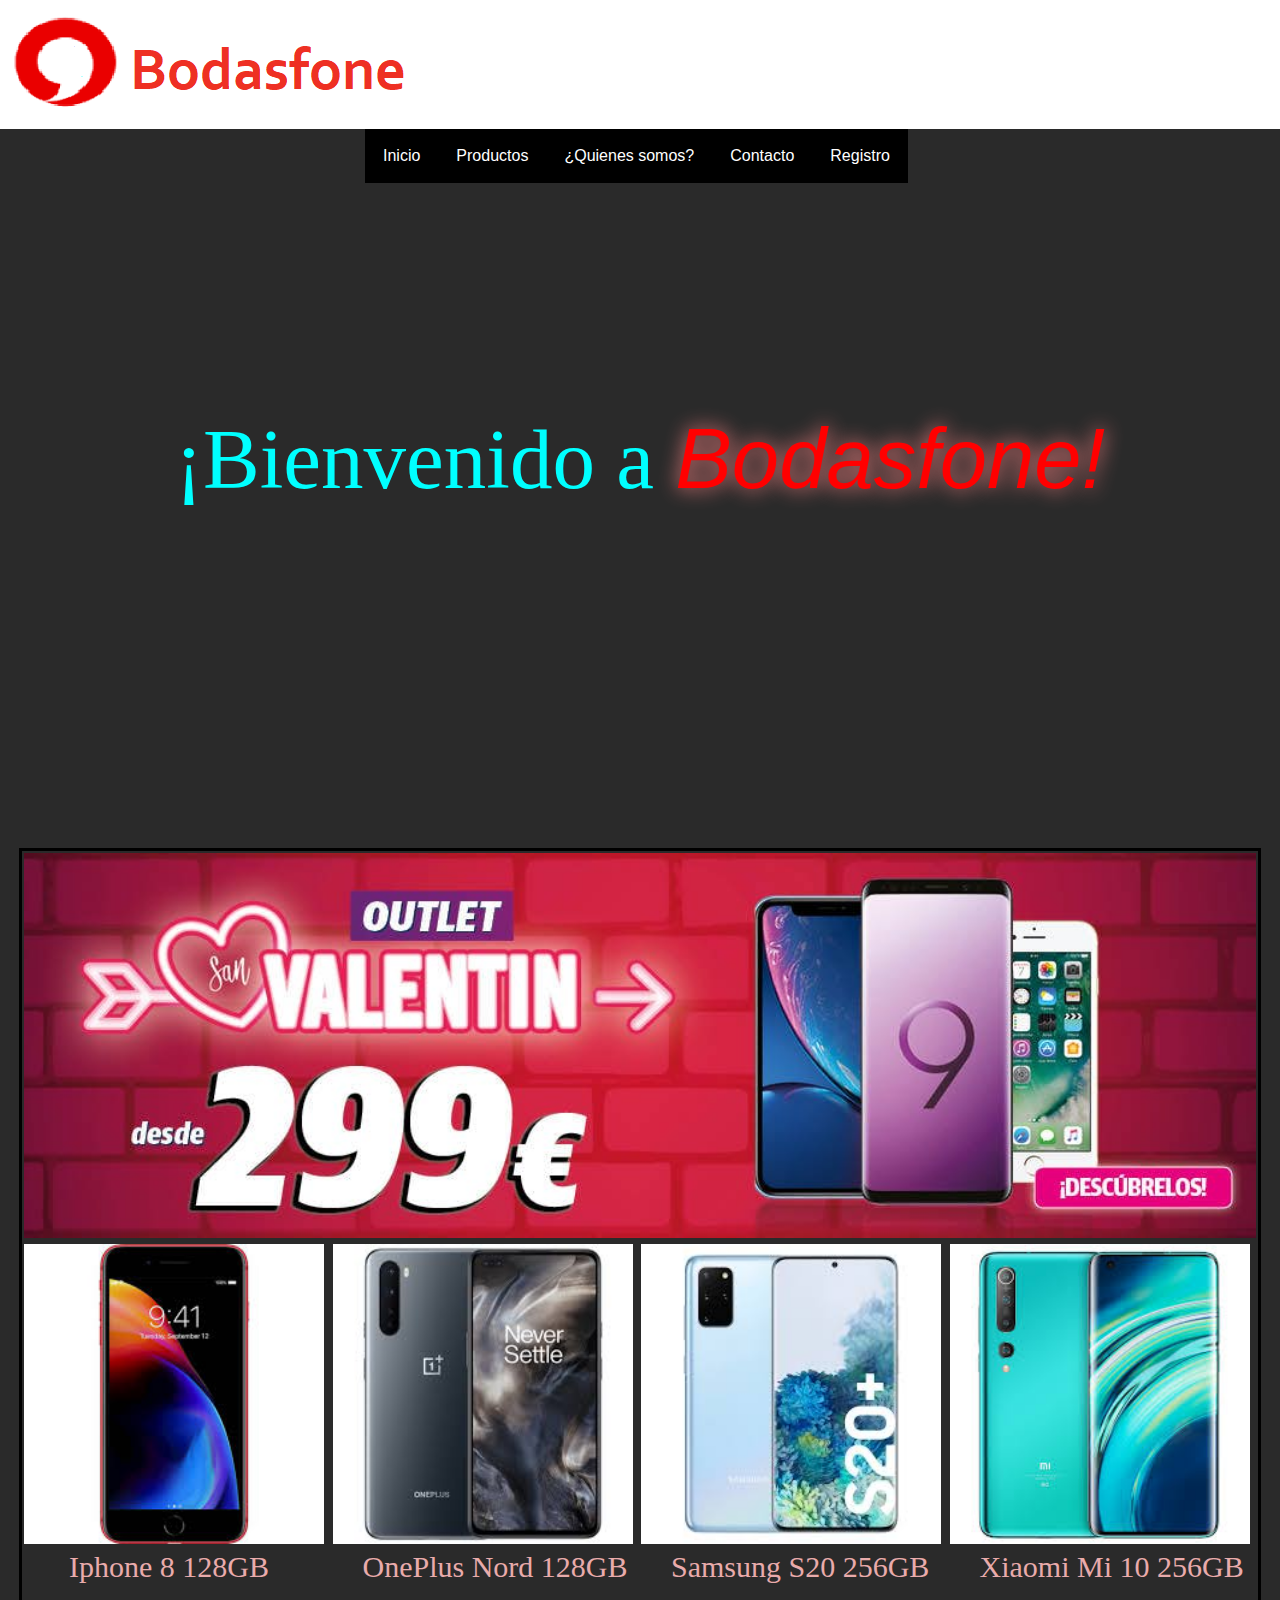
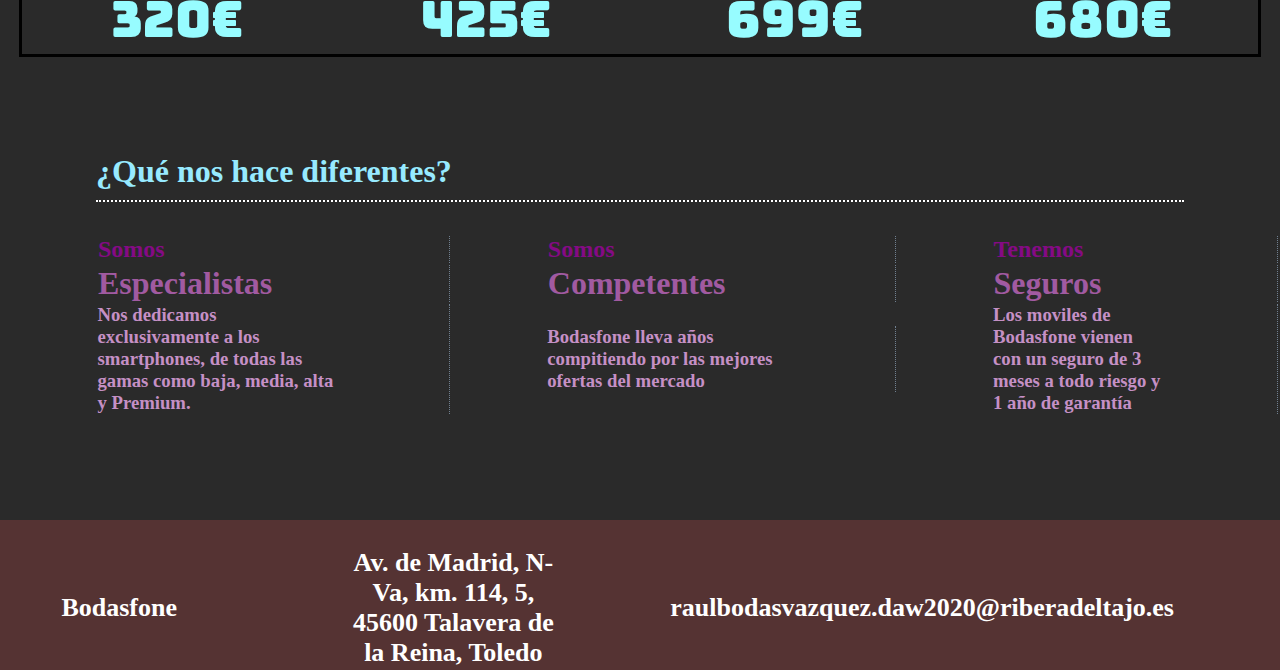
==== index.html @ 0c6d1000 "Pagina web Bodasfone" ====
<!DOCTYPE html>
<html>
    <head>
        <meta http-equiv="Content-Type" content="text/html; charset=UTF-8" />

                    <!-- DIRECCION DEL CSS-->
        <link rel="stylesheet" href="CSS/CSS-Principal.css" type="text/css"/>

                <!-- NOMBRE PESTAÑA NAVEGACIÓN-->
        <title>Bodasfone - Inicio </title>

                <!-- LOGO PESTAÑA DE NAVEGACIÓN-->
        <link rel="icon" href="Fotos/Logo-index.ico">

    </head>
 <body>
     <div style="background: white;"> 
        <img src="Fotos/Bodasfone-2020.png">
     </div>




                 <!--MENU DESPLEGABLE-->
        <div id="cabecera">
			<ul class="panel">
				<li><a href="index.html">Inicio</a></li>
				<li><a href="Contenido/Productos.html">Productos</a>
					<ul>
						<li><a href="Contenido/Productos.html#apple">Apple</a></li>
						<li><a href="Contenido/Productos.html#android">Android</a></li>
						<li><a href="Contenido/Productos.html#windows">Windows</a></li>
					</ul>
				</li>
				<li><a href="Contenido/Quienes-somos.html">¿Quienes somos?</a></li>
                <li><a href="Contenido/Contacto.html">Contacto</a></li>
                <li><a href="Contenido/Registro.html">Registro</a></li>
			</ul>
        </div>
        
  

      <p id="entradaIn">¡Bienvenido a <em id="bodasfone"> Bodasfone!</em></p> 

      
    
     <div id="formaDiv">
        
      <table id="tablaOferta">
          <tr>
              <td colspan="4">
                 <a href="Contenido/Productos.html"> <img id="ofertaSanVal" src="Fotos/Oferta San Valentin.jpg" ></a>
                </td>
          </tr>
          <tr>
            <td><img class="fotoMovil" src="Fotos/Productos/Iphone 8.jfif"> </td>
            <td><img class="fotoMovil" src="Fotos/Productos/OnePlusNord.jfif"> </td>
            <td><img class="fotoMovil" src="Fotos/Productos/Samsung Galaxy S20.jfif"> </td>
            <td><img class="fotoMovil" src="Fotos/Productos/Xiomi Mi 10.jfif"> </td>
          </tr>

          <tr>
              <td><a class="nombreMovil" href="Contenido/Productos.html#apple">&nbsp; Iphone 8 128GB</a>  </td>
              <td><a class="nombreMovil" href="Contenido/Productos.html#android">OnePlus Nord 128GB</a> </td>
              <td><a class="nombreMovil" href="Contenido/Productos.html#android">Samsung S20 256GB </a></td>
              <td><a class="nombreMovil" href="Contenido/Productos.html#android">Xiaomi Mi 10 256GB </a></td>
          </tr>

          <tr>
              <td class="precio"> 320€</td>
              <td class="precio"> 425€</td>
              <td class="precio"> 699€</td>
              <td class="precio"> 680€</td>
          </tr>
      </table>
     </div>
    
     <h1 id="titlDif">¿Qué nos hace diferentes?</h1>
     <div>
         <table id="tablaDif1">
             
             <tr>
                 <td class="tablaDif"><h2>Somos</h2></td>
                 <td class="tablaDif"><h2>Somos</h2></td>
                 <td class="tablaDif"><h2>Tenemos</h2></td>
                 
             </tr>

             <tr>
                <td class="tablaDif"><h1>Especialistas</h1></td>
                <td class="tablaDif"><h1>Competentes</h1></td>
                <td class="tablaDif"><h1>Seguros</h1></td>
                
            </tr>

            <tr>
                <td class="tablaDif">
                    <h3>Nos dedicamos exclusivamente a los smartphones, de todas las gamas como baja, media, alta y Premium.</h3>
                </td>
                <td class="tablaDif">
                    <h3>Bodasfone lleva años compitiendo por las mejores ofertas del mercado</h3>
                </td>
                <td class="tablaDif">
                    <h3>Los moviles de Bodasfone vienen con un seguro de 3 meses a todo riesgo y 1 año de garantía</h3>
                </td>
                
            </tr>
         </table>
     </div>

     
    
     <div class="pieBody">
        <table >
            <tr>
               <div class="espaciosPie"> <th>Bodasfone</th></div>
               <div class="espaciosPie"><th>Av. de Madrid, N-Va, km. 114, 5, 45600 Talavera de la Reina, Toledo</th></div>
                <div class="espaciosPie"><th>raulbodasvazquez.daw2020@riberadeltajo.es</th></div>
            </tr>
        </table>

     </div>
    
    </body>
</html>
---- CSS/CSS-Principal.css ----
/*----- LETRA IMPORTADA PARA EL PRECIO -----*/
@import url('https://fonts.googleapis.com/css2?family=Bungee& display=swap'); 

* {
    margin:0px;
    padding:0px;
}

body {
background-color:rgba(0, 0, 0, 0.836);
}

#cabecera {
    margin: auto;
    font-family:Arial, Helvetica, sans-serif;
    width: 550px;
    position: sticky;
    top: 0;
}

ul, ol {
    list-style: none;
}

.panel li a {
        background-color: black ;
        color: white;
        text-decoration: none; /*Quita las decoraciones por defecto*/
        padding: 18px ;
        display: block; /*Hace un bloque*/
}
.panel li a:hover{ /*:hover hace que cuando apuntes con el raton interactue*/
        background-color: rgb(54, 54, 54);
}


.panel > li {
    float: left;
}

.panel li ul{
    display: none;
    position:  absolute;
    min-width: 140px;
}

.panel li:hover > ul {
    display: block;
}

.panel li ul li {
    position: relative;
}


.pieBody table tr th {
    width: 500px;
    height: 100px ;
    padding-right: 4em;
    padding-top: 1em;

}







.pieBody {
    background-color: rgb(85, 51, 51);
    color: rgb(255, 255, 255);
    font-size: 26px;
    margin-top: 4em;
   }






        /*--------PAGINA DE INICIO (INDEX)---------*/

#entradaIn {
    color: aqua;
    font-size: 85px;
    text-align: center;
    margin-top: 3.3em;
    margin-bottom: 4em;
    animation: aparicion 5s;  /*Es una animacion como de aparición*/

}

@keyframes aparicion{
    from{
        width: 200%;
    }
    to{
        width: 100%;
    }
}

#bodasfone {
    color: red;
    font-size: 85px;
    font-family: Arial, Helvetica, sans-serif;
    text-shadow: 0px 0px 20px rgb(255, 133, 133); /*Añadir sombra al texto*/
    
}
#ofertaSanVal{
    
    width: 77em;
    
}


#tablaOferta{
    
   border: solid;
   margin: auto;
   padding-bottom: 0%;

}

.fotoMovil{
 width: 300px;

}

.nombreMovil{
   
   font-size: 30px;
   color: rgb(233, 171, 171);
   font-family: 'Lucida Sans';
   text-align: center;
   text-decoration: none;
   padding-left: 1em;

}

.precio{
    
    font-size: 50px;
    font-family: 'Bungee';
    color: rgb(151, 252, 255);
    text-align: center;
   }


#titlDif{
    margin: 3em 3em 1em;
    padding-bottom: 10px;
    color: rgb(151, 234, 255);
    border-bottom: dotted 2px rgb(255, 255, 255);
}


.tablaDif h2{
    
    padding: 0em 3em 0em 4em;
    text-align: justify;
    color: rgb(133, 10, 133);
    border-right: thin dotted slategrey; 
   
}

.tablaDif h1{
    border-right: thin dotted slategrey; 
    padding: 0em 5em 0em 3em;
    text-align: justify;
    color: rgb(161, 90, 161);
    
}

.tablaDif h3{
    border-right: thin dotted slategrey; 
    padding: 0em 6em 0em 5.1em;
    color: rgb(197, 144, 197);
    
}









/*------ PAGINA PRODUCTOS ------*/

.marcaProducto{
    color: red;
    font-size: 50px;
    font-family: Arial, Helvetica, sans-serif;
    text-shadow: 0px 0px 20px rgba(0, 0, 0);
    margin-bottom: 1em;
}

.productosTitulo{
    color: red;
    font-size: 85px;
    font-family: Arial, Helvetica, sans-serif;
    text-align: center;
    text-shadow: 0px 0px 20px rgb(255, 133, 133);
    animation: aparicion 5s;  /*Es una animacion como de aparición*/
    margin-top: 3.3em;
    margin-bottom: 4em;
}

.tablaProductos{
    padding-bottom: 10em;
}


.clasificaciónProducto {
   font-size: 30px;
   color: rgb(255, 255, 255);
   font-family: 'Lucida Sans'; 
   width: 800px;
   height: 100px;
   border: 1mm black solid;

}

.fotoProducto{
    display: block;
    margin-left: 3em;
    margin-right: 2em;
    text-align: center;
    margin: auto; 
   
}

.nombreProducto{
   font-size: 30px;
   color: rgb(233, 171, 171);
   font-family: 'Lucida Sans';
   text-align: center;
   background-color: rgba(0, 0, 0, 0.336);
    text-align: center;
    margin: auto; 

}

.precioProducto{
    font-size: 50px;
    font-family: 'Bungee';
    color: rgb(151, 252, 255);
    text-align: center;
    
}

.descripcionProducto{
    text-align: justify;
    color: rgb(161, 171, 255);
    width: 400px;
    padding: 40px ;
    background-color: rgba(0, 0, 0, 0.336);
    text-align: center;
    margin: auto; 

}


b {
    color: rgb(151, 252, 255);
}

.reviewProducto{
    height: 370px;
    width: 400px;
}







/*------ PAGINA REGISTRO ------*/

.registroTitulo{
    color: red;
    font-size: 85px;
    font-family: Arial, Helvetica, sans-serif;
    text-align: center;
    text-shadow: 0px 0px 20px rgb(255, 133, 133);
    animation: aparicion 5s;
    margin-top: 3.3em;
    margin-bottom: 4em;
}

legend {
    color: red;
    font-size: 20px;
    font-family: Bungee;
    text-shadow: 0px 0px 10px rgb(0, 0, 0);
    margin-bottom: 1em;
    margin-top: 2em;
    text-align: center;
    background-color: rgb(99, 38, 38);
    
    
}

.espaciosTablaRegistro{
    margin-bottom: 2em;
}


.cuerpoFormulario{
    color: rgb(227, 255, 151);
    margin-bottom: 2em;
    text-align: justify;
    margin-left: 40em;
      

}

.terminosCond{

    font-size: 19px;
    color: rgb(255, 94, 0);
    margin-top: 2em;
    margin-bottom: 2em;
    text-align: justify;
    margin-left: 20em;

}

.botonesForm {
    margin-left: 15em;
    font-size: 25px;
    color: rgb(78, 33, 33);
}







/*------ PAGINA CONTACTO ------*/

.tituloContacto{
    color: red;
    font-size: 85px;
    font-family: Arial, Helvetica, sans-serif;
    text-align: center;
    text-shadow: 0px 0px 20px rgb(255, 133, 133);
    animation: aparicion 5s;
    margin-top: 3.3em;
    margin-bottom: 4em;
}

#primTextContacto{
    color: rgb(227, 255, 151);
    font-size: 2.5em;
    padding-left: 2em;
    padding-right: 4em;
    text-align: justify;

}

.modoContacto{
    font-size: 38px;
    font-family: serif;
    color: rgb(170, 39, 39);
    padding-left: 5em;
    padding-top: 2em;
    padding-bottom: 0.5em;
    text-shadow: 0px 0px 7px rgb(0, 0, 0);
    text-decoration: underline;    

}

.rrssContacto{
    font-size: 1.3em;
    font-family: 'Lucida Sans', 'Lucida Sans Regular', 'Lucida Grande', 'Lucida Sans Unicode', Geneva, Verdana, sans-serif;
    color: rgb(103, 199, 255);

}

.enlaceRrssContacto{
    text-decoration: none;

}

.iconosContacto{
    width: 3em ;
    padding-left: 7em;
    padding-bottom: 1.5em;
    padding-right: 1em;
    margin-top: 2em;

}

.titleFormContacto{
    font-size: 38px;
    font-family: serif;
    color: rgb(170, 39, 39);
    padding-top: 2em;
    padding-bottom: 0.5em;
    text-shadow: 0px 0px 7px rgb(0, 0, 0);
    text-decoration: underline;    
    padding-left: 5em;

}


#fieldsetContacto{
    /*display: contents;*/
    border-radius: 2em;
    border-color: black;
    margin-right: 15em;
    margin-left: 15em;
    margin-top: 2em;
    padding-bottom: 2em;
    

}

.campoFormContacto{
    color: rgb(141, 129, 129);
    font-size: 20px;
    padding-top: 1em;
    padding-left: 10em;
    padding-bottom: 0.5em;
    text-align: justify;

}

.textFormContacto{
    margin-left: 15em;
}

#textareaFormContacto{
    margin-left: 15em;
    width: 30em;
    height: 10em;
}

#botonEnviarFormContacto{
    padding: 5px;
    margin-left: 15em;
    margin-top: 1em;
    font-size: 25px;
    background-color: rgb(255, 255, 255);
    color: rgb(0, 0, 0);
    
}

#direccionContacto{
    font-size: 1.3em;
    font-family: 'Lucida Sans', 'Lucida Sans Regular', 'Lucida Grande', 'Lucida Sans Unicode', Geneva, Verdana, sans-serif;
    color: rgb(103, 199, 255);
    margin-left: 10em;
}

#mapaContacto{
    width: 450px;
    height: 400px;
    margin-left: 1em;
    margin-top: 1em;
    
    
    border: black; /*Aparece un borde de serie*/

}

#fototiendaContacto{
    width: 450px;
    height: 400px;
    margin-left: 13em;
    margin-top: 1em;
    
    
}










/*------ PAGINA QUIEN SOMOS ------*/

#tituloQuiSom{
    color: red;
    font-size: 85px;
    font-family: Arial, Helvetica, sans-serif;
    text-align: center;
    text-shadow: 0px 0px 20px rgb(255, 133, 133);
    animation: aparicion 5s;
    margin-top: 3.3em;
    margin-bottom: 3.9em;

}

.tituloPartesQuiSom{
    font-size: 38px;
    font-family: serif;
    color: rgb(170, 39, 39);
    padding-left: 5em;
    padding-bottom: 0.5em;
    padding-top: 3em;
    text-shadow: 0px 0px 7px rgb(0, 0, 0);
    
}

.cuerpoQuiSom{
    color: rgb(205, 230, 245);
    font-size: 20px;
    padding-left: 10em;
    padding-right: 12em;
    text-align: justify;
}

.imgLogoQuiSom{
    width: 19em;
    padding-left: 15em;
    padding-top: 2em;
    padding-bottom: 2em;

}
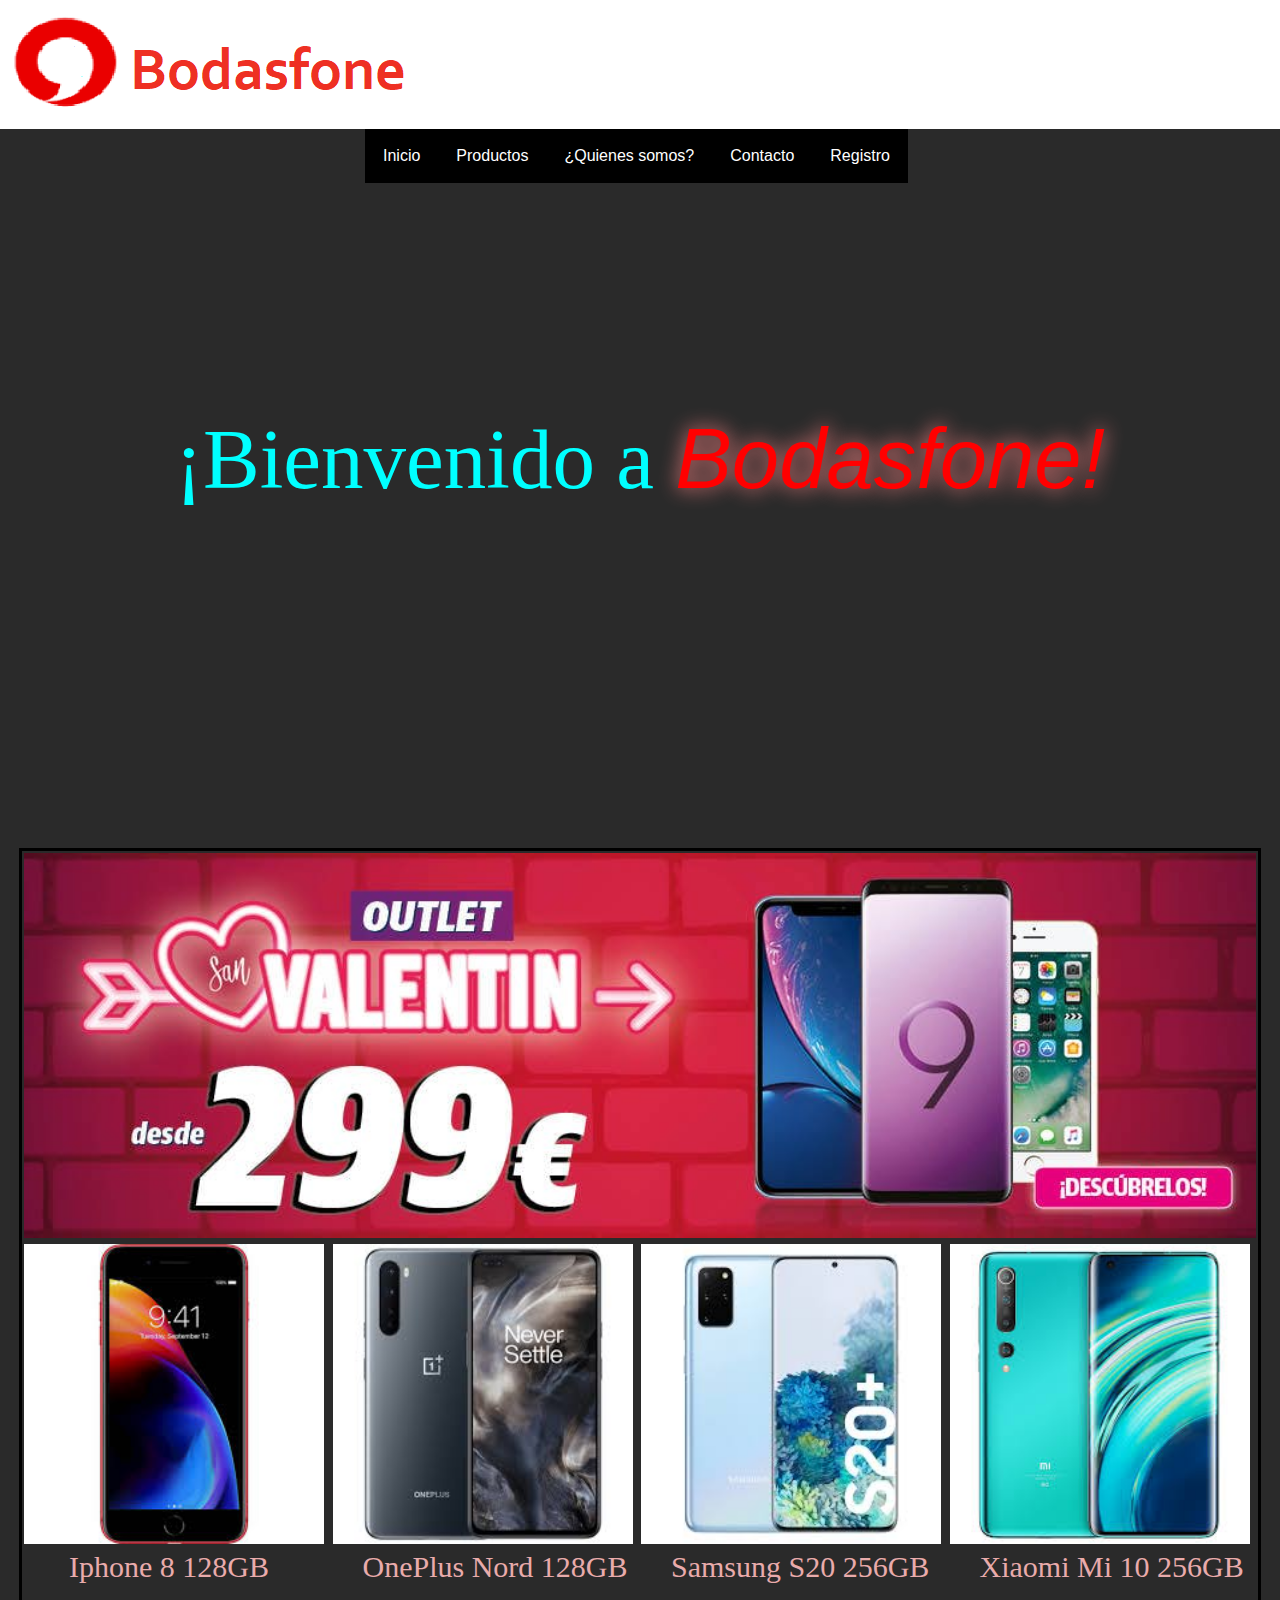
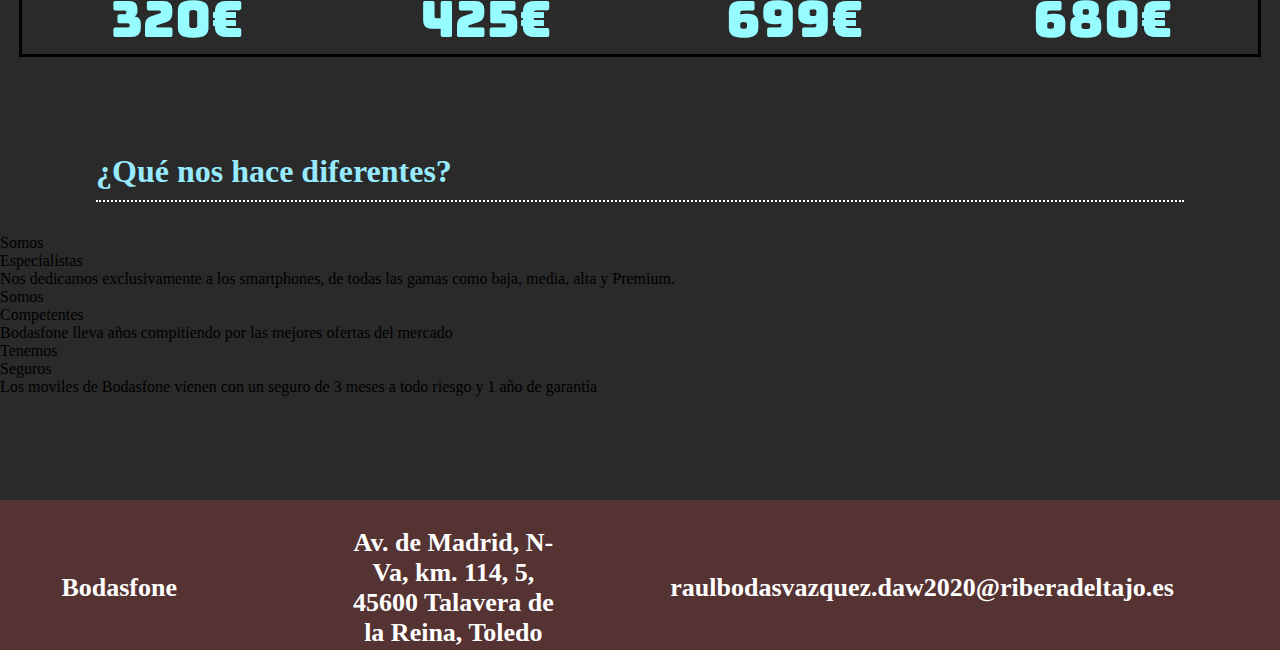
==== commit 418fb774: "Update index.html" ====
--- a/index.html
+++ b/index.html
@@ -76,36 +76,24 @@
      </div>
     
      <h1 id="titlDif">¿Qué nos hace diferentes?</h1>
-     <div>
-         <table id="tablaDif1">
-             
-             <tr>
-                 <td class="tablaDif"><h2>Somos</h2></td>
-                 <td class="tablaDif"><h2>Somos</h2></td>
-                 <td class="tablaDif"><h2>Tenemos</h2></td>
+     <div class="bodyDif">   
+            <div>
+                 <p class="difSom">Somos</p>
+                 <p class="difEsp">Especialistas</p>
+                 <p class="difDesc">Nos dedicamos exclusivamente a los smartphones, de todas las gamas como baja, media, alta y Premium.</p>
+            </div>
                  
-             </tr>
+            <div>
+                <p class="difSom">Somos</p>
+                <p class="difEsp">Competentes</p>
+                <p class="difDesc">Bodasfone lleva años compitiendo por las mejores ofertas del mercado</p>
+            </div>
 
-             <tr>
-                <td class="tablaDif"><h1>Especialistas</h1></td>
-                <td class="tablaDif"><h1>Competentes</h1></td>
-                <td class="tablaDif"><h1>Seguros</h1></td>
-                
-            </tr>
-
-            <tr>
-                <td class="tablaDif">
-                    <h3>Nos dedicamos exclusivamente a los smartphones, de todas las gamas como baja, media, alta y Premium.</h3>
-                </td>
-                <td class="tablaDif">
-                    <h3>Bodasfone lleva años compitiendo por las mejores ofertas del mercado</h3>
-                </td>
-                <td class="tablaDif">
-                    <h3>Los moviles de Bodasfone vienen con un seguro de 3 meses a todo riesgo y 1 año de garantía</h3>
-                </td>
-                
-            </tr>
-         </table>
+            <div>
+                <p class="difSom">Tenemos</p>
+                <p class="difEsp">Seguros</p>
+                <p class="difDesc">Los moviles de Bodasfone vienen con un seguro de 3 meses a todo riesgo y 1 año de garantía</p>
+            </div>
      </div>
 
      
@@ -122,4 +110,4 @@
      </div>
     
     </body>
-</html>+</html>
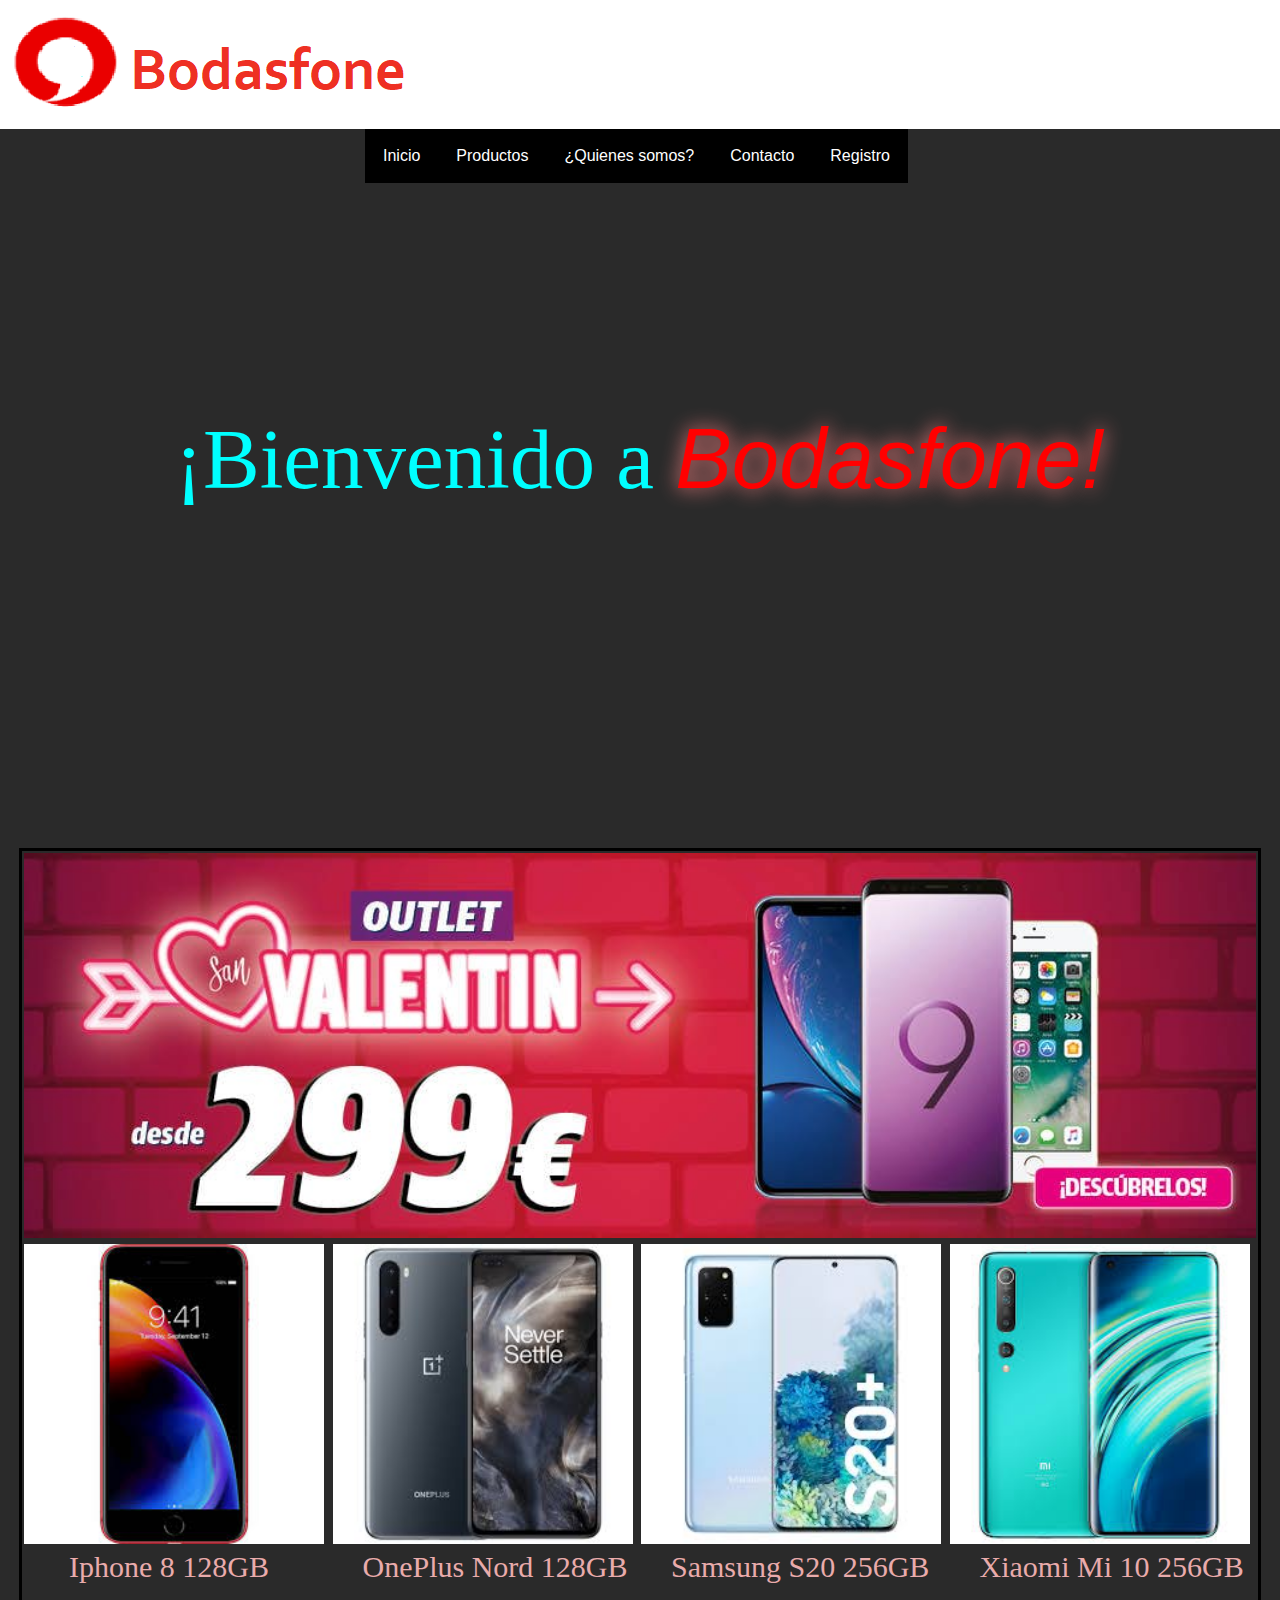
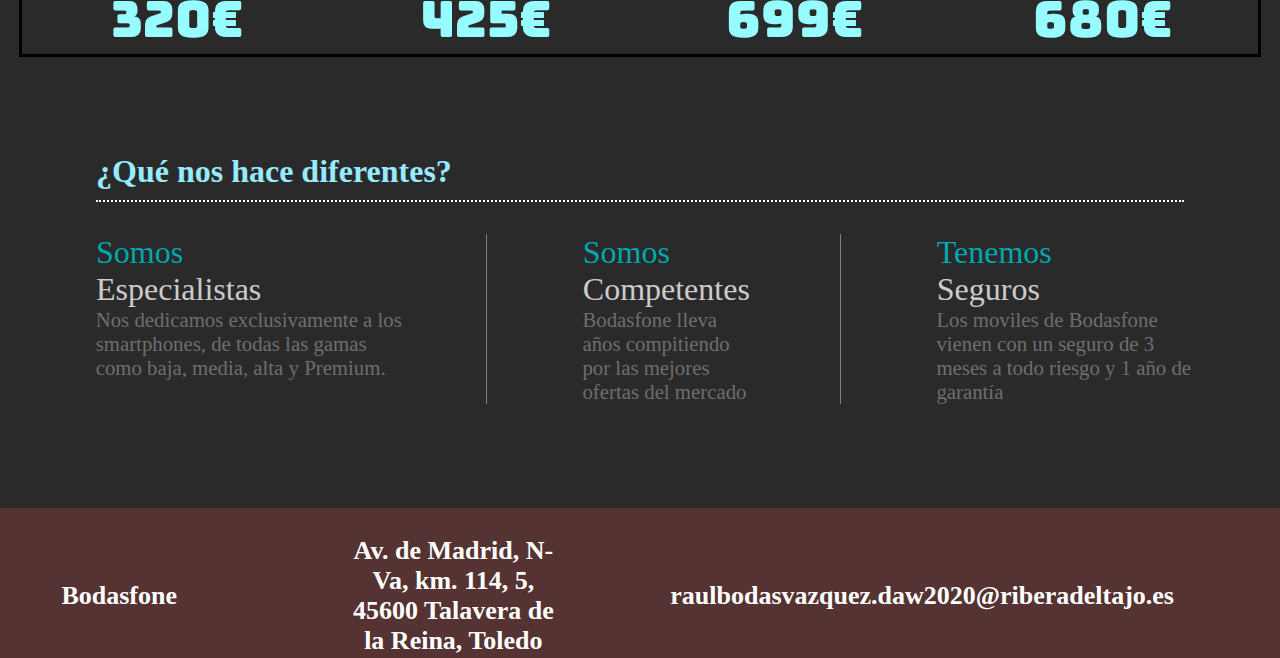
==== commit 4c4ae1ab: "Update index.html" ====
--- a/index.html
+++ b/index.html
@@ -77,13 +77,13 @@
     
      <h1 id="titlDif">¿Qué nos hace diferentes?</h1>
      <div class="bodyDif">   
-            <div>
+           <div class="bordedd">
                  <p class="difSom">Somos</p>
                  <p class="difEsp">Especialistas</p>
                  <p class="difDesc">Nos dedicamos exclusivamente a los smartphones, de todas las gamas como baja, media, alta y Premium.</p>
             </div>
                  
-            <div>
+            <div class="bordedd">
                 <p class="difSom">Somos</p>
                 <p class="difEsp">Competentes</p>
                 <p class="difDesc">Bodasfone lleva años compitiendo por las mejores ofertas del mercado</p>
--- a/CSS/CSS-Principal.css
+++ b/CSS/CSS-Principal.css
@@ -155,33 +155,38 @@
 }
 
 
-.tablaDif h2{
-    
-    padding: 0em 3em 0em 4em;
-    text-align: justify;
-    color: rgb(133, 10, 133);
-    border-right: thin dotted slategrey; 
+.bodyDif{
+    display: flex;
+    justify-content: space-between;
    
 }
 
-.tablaDif h1{
-    border-right: thin dotted slategrey; 
-    padding: 0em 5em 0em 3em;
-    text-align: justify;
-    color: rgb(161, 90, 161);
-    
-}
-
-.tablaDif h3{
-    border-right: thin dotted slategrey; 
-    padding: 0em 6em 0em 5.1em;
-    color: rgb(197, 144, 197);
-    
-}
-
-
-
-
+
+.difSom{
+    color: #00a7b0;
+    padding-left: 3em;
+    font-size: 2em;
+    
+}
+
+.difEsp{
+    color: #cccccc;
+    padding-left: 3em;
+    font-size: 2em;
+}
+
+
+.difDesc{
+    color: #6e6e6e;
+    margin-left: 4.6em;
+    margin-right: 4em;
+    font-size: 1.3em;
+    
+}
+
+.bordedd{
+    border-right: 1px solid grey;
+}
 
 
 
